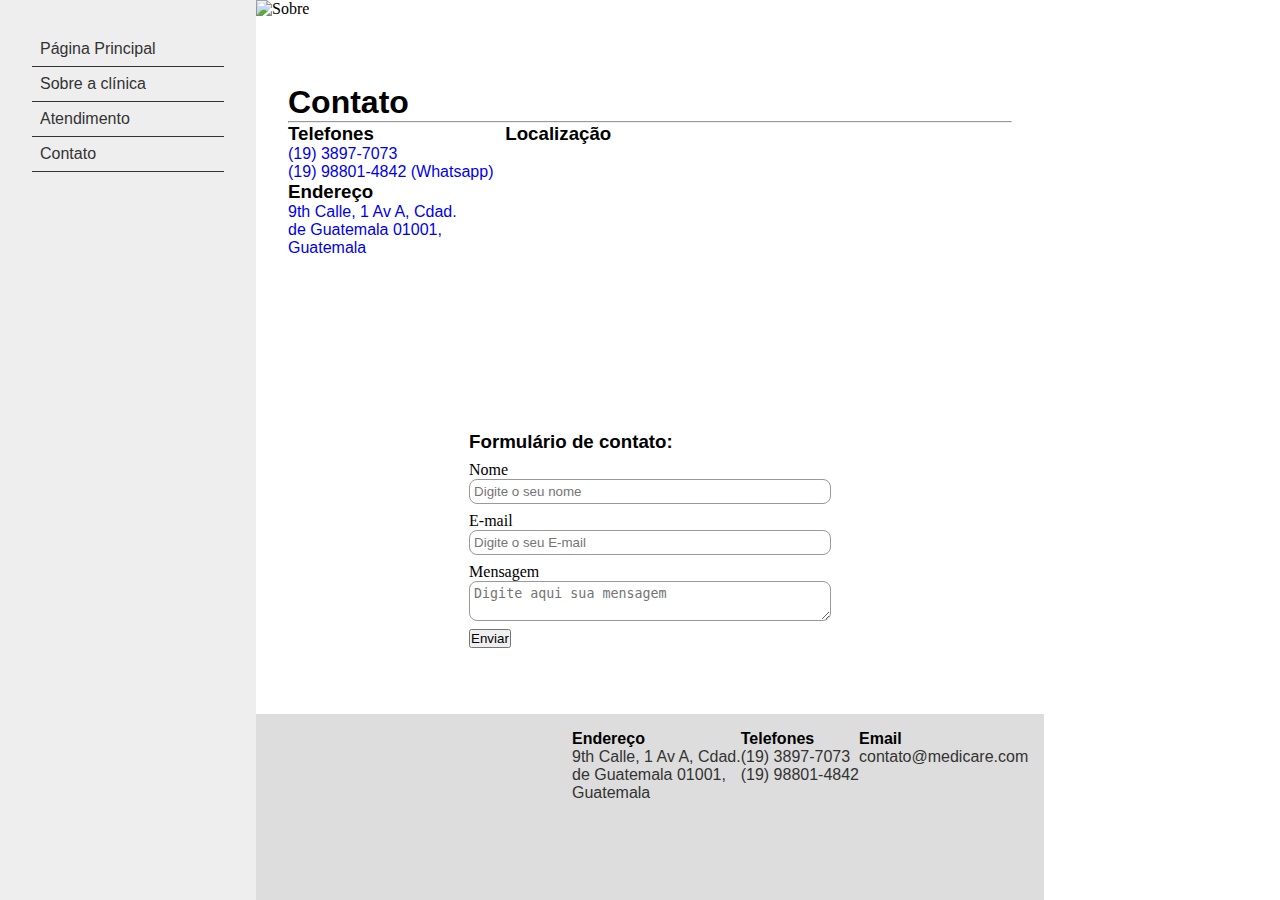
==== modulo 2/contact.html @ f23d0a4b "[upload] modulo2" ====
<!DOCTYPE html>
<html lang="en">
  <head>
    <meta charset="UTF-8" />
    <meta http-equiv="X-UA-Compatible" content="IE=edge" />
    <meta name="viewport" content="width=device-width, initial-scale=1.0" />
    <title>Contato</title>
    <link rel="stylesheet" href="base.css" />
  </head>
  <body>
    <div class="wrapper">

      <nav class="menu-nav">
        <ul>
          <li><a href="index.html">Página Principal</a></li>
          <li><a href="about.html">Sobre a clínica</a></li>
          <li><a href="services.html">Atendimento</a></li>
          <li><a href="contact.html">Contato</a></li>
        </ul>
      </nav>

      <div class="content">
        <header>
          <img
              src="https://source.unsplash.com/random/1020x150"
              height="150"
              alt="Sobre"
              title="Banner com descrição da clinica"
            />
        </header>

        <main class="contact">
          <section>
            <h1>Contato</h1>
            <hr />
            <div>
              <article>

                <div>
                  <h3>Telefones</h3>
                  <ul>
                    <li><a href="tel:+551938977073">(19) 3897-7073</a></li>
                    <li><a href="tel:+5519988014842">(19) 98801-4842 (Whatsapp)</a></li>
                  </ul>
                </div>

                <div>
                  <h3>Endereço</h3>
                  <ul>
                    <li>
                      <a href="https://www.google.com/maps?ll=14.640658,-90.521131&z=15&t=m&hl=pt-BR&gl=BR&mapclient=embed&cid=842732331807013477" target="_blank">9th Calle, 1 Av A, Cdad.<br />de Guatemala 01001,<br />Guatemala</a>
                    </li>
                  </ul>
                </div>

              </article>

              <article class="g-mapa" >
                <h3>Localização</h3>
                <iframe src="https://www.google.com/maps/embed?pb=!1m14!1m8!1m3!1d15441.076546241986!2d-90.521131!3d14.640657999999998!3m2!1i1024!2i768!4f13.1!3m3!1m2!1s0x0%3A0xbb1fc973e17fa65!2sHospital%20General%20San%20Juan%20De%20Dios%2C%20Entrada%20Publica!5e0!3m2!1spt-BR!2sbr!4v1662134813539!5m2!1spt-BR!2sbr" width="980" height="250" style="border:0;" allowfullscreen="" loading="lazy" referrerpolicy="no-referrer-when-downgrade"></iframe>
              </article>

            </div>
          </section>

          <section class="s-form">
              
              <form>
                <h3>Formulário de contato:</h3>
                    <div>
                      <label>Nome</label>
                      <input type="text" placeholder="Digite o seu nome" required/>
                    </div>
                    <div>
                      <label>E-mail</label>
                      <input type="email" placeholder="Digite o seu E-mail" required/>
                    </div>
                    <div>
                      <label>Mensagem</label>
                      <textarea name="mensagem" placeholder="Digite aqui sua mensagem"></textarea>
                    </div>

                    <button type="submit">Enviar</button>
              </form>
          </section>
                
        </main>

        <footer>
          <section>
            <iframe
              src="https://www.google.com/maps/embed?pb=!1m18!1m12!1m3!1d2729.638188011687!2d-90.51919208828038!3d14.639396110965452!2m3!1f0!2f0!3f0!3m2!1i1024!2i768!4f13.1!3m3!1m2!1s0x0%3A0xbb1fc973e17fa65!2sHospital%20General%20San%20Juan%20De%20Dios%2C%20Entrada%20Publica!5e0!3m2!1spt-BR!2sbr!4v1661619270055!5m2!1spt-BR!2sbr"
              width="300"
              height="150"
              style="border: 0"
              allowfullscreen=""
              loading="lazy"
              referrerpolicy="no-referrer-when-downgrade"
            ></iframe>
          </section>
          <section>
            <h4 class="footer-title">Endereço</h4>
            <ul class="footer-list">
              <li>
                <a
                  href="https://www.google.com/maps?ll=14.640658,-90.521131&z=15&t=m&hl=pt-BR&gl=BR&mapclient=embed&cid=842732331807013477"
                  target="_blank">
                  9th Calle, 1 Av A, Cdad.<br />
                  de Guatemala 01001,<br />
                  Guatemala
                </a>
              </li>
            </ul>
          </section>
          <section>
            <h4 class="footer-title">Telefones</h4>
            <ul class="footer-list">
              <li><a href="tel:+551938977073">(19) 3897-7073</a></li>
              <li><a href="tel:+5519988014842">(19) 98801-4842</a></li>
            </ul>
          </section>

          <section>
            <h4 class="footer-title">Email</h4>
            <ul class="footer-list">
              <li><a href="#">contato@medicare.com</a></li>
            </ul>
          </section>
        </footer>
    </div>
  </body>
</html>
---- modulo 2/base.css ----
* {
    margin: 0;
    padding: 0;
    box-sizing: border-box;
}

p,a,h1,h2,h3,h4,h5{
    font-family: 'Montserrat',sans-serif;
    text-decoration: none;
}

li{
    list-style: none;
}


.wrapper{
    display: flex;
    background-color: #fff;
    width: 100%;
    min-height: 100vh;
}

.menu-nav{
    background-color: #eee;
    padding: 2rem;
    width: 20%;
    height: auto;
}

.menu-nav ul li{
    padding: 0.5rem 0.5rem;
    border-bottom: #333 solid 1px;
}

.menu-nav ul li:hover{
    background: linear-gradient(180deg, rgba(2,0,36,0) 60%, rgba(190,190,190,1) 100%);
}

.menu-nav a{
    color: #333;
    
}

.content{
    max-width: 80%;
    overflow: hidden;
    display: flex;
    flex-direction: column;
    justify-content: space-between;
}

.basic-header{
    display: flex;
    justify-content: center;
    padding: 1rem 5rem 1rem 0rem;
    align-items: center;
    height: 10%;
    border-bottom: 1px solid #333;
}

.home{
    display: flex;
}

.home img{
    width: 30%;
    height: auto;
}

.basic-header h1{
    font-weight: 500;
    padding-left: 1rem;
}

.basic-header img{
    width: 150px;
    height: auto;
}

.content main{
    padding: 2rem;
}

.content footer{
    display: flex;
    justify-content: space-around;
    background-color: #ddd;
    padding: 1rem;
}

.content footer a{
    color: #333;
    font-weight: 400;
}

.contact section:nth-child(1) > div{
    display: flex;
    width: 100%;
}

.contact section:nth-child(1) > div article:nth-child(1){
    width: 30%;
}

.g-mapa{
    width: 70%;
}

.g-mapa iframe{
    width: 100%;
}

.s-form{
    padding-top: 2rem;
    display: flex;
    justify-content: center;
    
}

.s-form form{
    width: 50%;
}

.s-form div{
    display: flex;
    flex-direction: column;
    margin: 0.5rem 0;
    
}

.s-form div input,textarea{
    padding: 0.25rem;
    border: #999 1px solid;
    border-radius: 0.5rem;
}

.s-form button{
    justify-self: center;
}

.services div{
    width: 100%;
    display: flex;
    justify-content: center;
    margin-top: 2rem;
}

.services th,td{
    border: 1px solid #333;
    padding: 0.5rem;
    text-align: center;
}
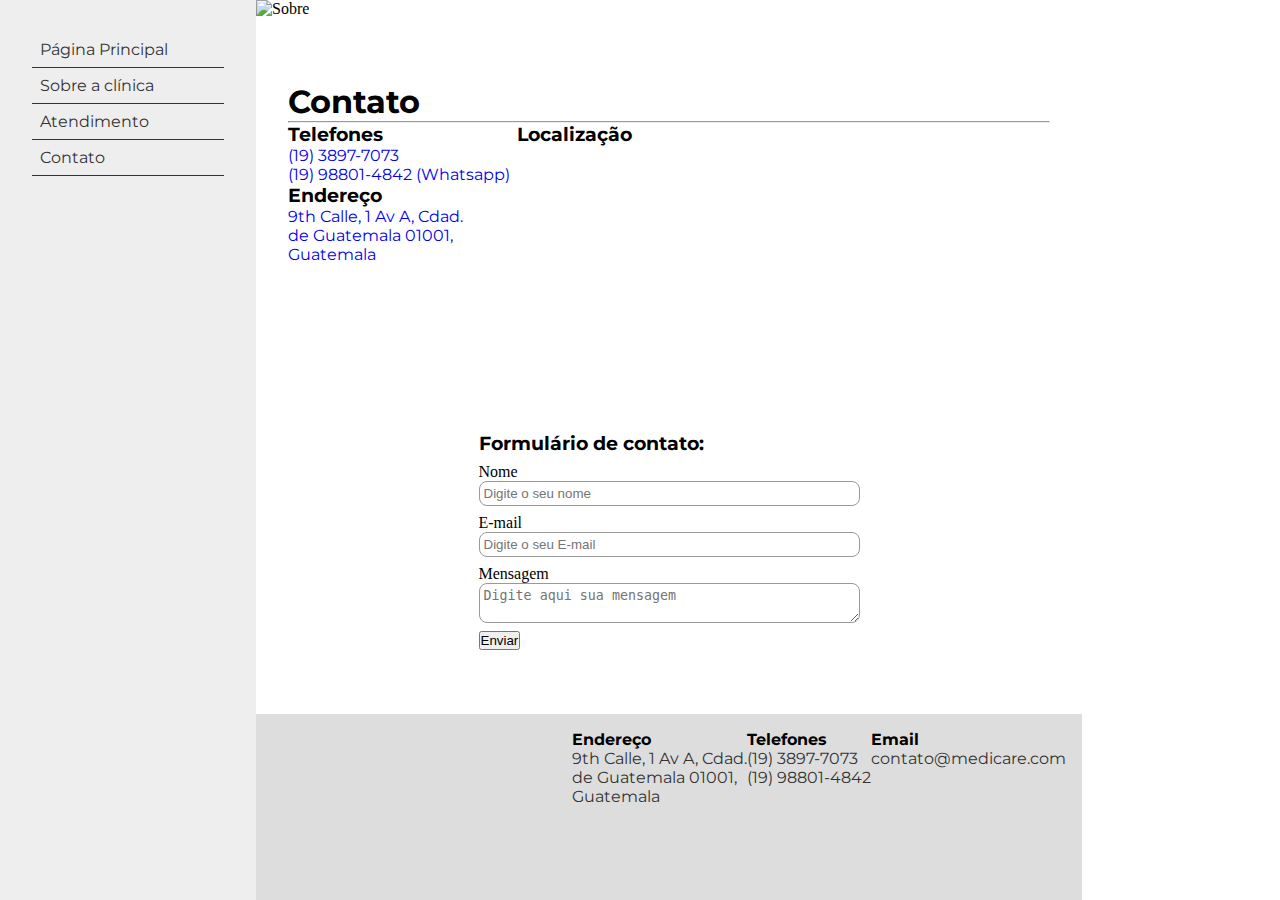
==== commit 05eee075: "[upload] modulo 3" ====
--- a/modulo 2/contact.html
+++ b/modulo 2/contact.html
@@ -4,6 +4,9 @@
     <meta charset="UTF-8" />
     <meta http-equiv="X-UA-Compatible" content="IE=edge" />
     <meta name="viewport" content="width=device-width, initial-scale=1.0" />
+    <link rel="preconnect" href="https://fonts.googleapis.com">
+    <link rel="preconnect" href="https://fonts.gstatic.com" crossorigin>
+    <link href="https://fonts.googleapis.com/css2?family=Montserrat:wght@300;400;500;600&display=swap" rel="stylesheet">
     <title>Contato</title>
     <link rel="stylesheet" href="base.css" />
   </head>
